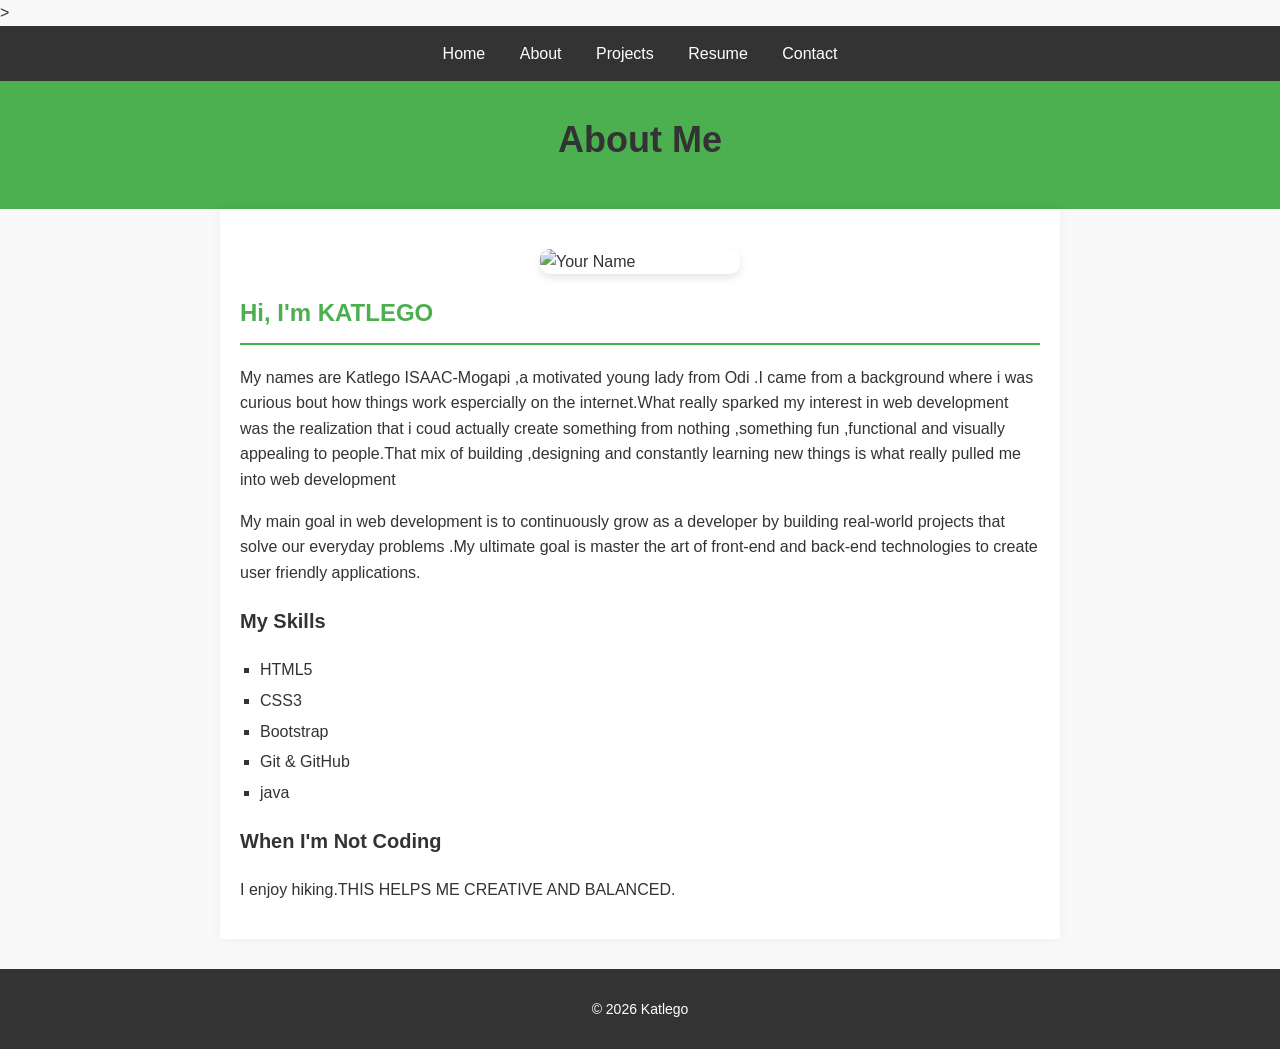
==== about.html @ 0a471cb1 "update files" ====
<!DOCTYPE html> 

<html lang="en"> 

<head> 

    <meta charset="UTF-8"> 

    <meta name="viewport" content="width=device-width, initial-scale=1.0"> 

    <title>About-KATLEGO ISAAC-MOGAPI</title> 
    <link rel="stylesheet" href="styles.css">

</head> >

<body> 
    <nav>
      <a href="index.html">Home</a> 

      <a href="about.html">About</a> 

      <a href="projects.html">Projects</a> 

      <a href="resume.html">Resume</a> 

      <a href="contact.html">Contact</a> 
    </nav>
    <header> 

      <h1>About Me</h1> 

    </header> 
    

 

    <main> 

      <img src="your-profile-picture.jpg" alt="Your Name" width="200"> 

     

      <h2>Hi, I'm KATLEGO</h2> 

     

      <p>My names are Katlego ISAAC-Mogapi ,a motivated young lady from Odi .I came from a background where i was curious bout how things work espercially on the internet.What really sparked my interest in web development was the realization that i coud actually create something from nothing ,something fun ,functional and visually appealing to people.That mix of building ,designing and constantly learning new things is what really pulled me into web development  </p> 

     

      <p>My main goal in web development is to continuously grow as a developer by building real-world projects that solve our everyday problems .My ultimate goal is master the art of front-end and back-end technologies to create user friendly applications.</p> 

     

      <h3>My Skills</h3> 

      <ul> 

         <li>HTML5</li> 

         <li>CSS3</li> 

         <li>Bootstrap</li> 

         <li>Git & GitHub</li> 

         <li>java</li> 

        </ul> 

     

     <h3>When I'm Not Coding</h3> 

     <p>I enjoy hiking.THIS HELPS ME CREATIVE AND BALANCED.</p> 

    </main> 

 

    <footer> 

     <p>&copy; 2026 Katlego</p> 

    </footer> 

    <!-- Your content will go here --> 

</body> 

</html>
---- styles.css ----
/* Global Styles */
body {
    font-family: Arial, sans-serif;
    margin: 0;
    padding: 0;
    background-color: #f9f9f9;
    color: #333;
    line-height: 1.6;
}

/* Navigation */
nav {
    background-color: #333;
    padding: 15px;
    text-align: center;
}

nav a {
    color: white;
    text-decoration: none;
    margin: 0 15px;
    font-size: 16px;
}

nav a:hover {
    text-decoration: underline;
}

/* Headers */
header {
    background-color: #4CAF50;
    color: white;
    padding: 30px;
    text-align: center;
}

header h1 {
    margin: 0 0 10px 0;
    font-size: 36px;
}

header p {
    margin: 10px 0;
    font-size: 18px;
}

/* Main Content */
main {
    padding: 20px;
    max-width: 800px;
    margin: 0 auto;
    background-color: white;
    box-shadow: 0 0 10px rgba(0,0,0,0.05);
}

/* Sections */
section {
    margin-bottom: 30px;
    padding: 20px;
    background-color: #fff;
}

/* Headings */
h1 {
    color: #333;
    font-size: 32px;
}

h2 {
    color: #4CAF50;
    border-bottom: 2px solid #4CAF50;
    padding-bottom: 10px;
    font-size: 24px;
}

h3 {
    color: #333;
    font-size: 20px;
    margin-top: 20px;
}

/* Links */
a {
    color: #4CAF50;
    text-decoration: none;
}

a:hover {
    text-decoration: underline;
}

/* Images */
img {
    border-radius: 10px;
    box-shadow: 0 4px 8px rgba(0,0,0,0.1);
    max-width: 100%;
    height: auto;
    display: block;
    margin: 20px auto;
}

/* Lists */
ul {
    list-style-type: square;
    padding-left: 20px;
}

li {
    margin-bottom: 5px;
}

/* Articles (for projects) */
article {
    border: 1px solid #ddd;
    padding: 20px;
    margin-bottom: 30px;
    border-radius: 5px;
    background-color: #fff;
}

article h2 {
    margin-top: 0;
    border-bottom: none;
    color: #333;
}

/* Form elements */
input[type="text"],
input[type="email"],
textarea {
    width: 100%;
    padding: 8px;
    margin-top: 5px;
    border: 1px solid #ddd;
    border-radius: 4px;
    font-family: Arial, sans-serif;
    font-size: 14px;
}

button {
    background-color: #4CAF50;
    color: white;
    padding: 10px 20px;
    border: none;
    border-radius: 4px;
    cursor: pointer;
    font-size: 16px;
}

button:hover {
    background-color: #45a049;
}

/* Footer */
footer {
    background-color: #333;
    color: white;
    text-align: center;
    padding: 15px;
    margin-top: 30px;
    font-size: 14px;
}

/* Resume download link */
header p a {
    color: white;
    background-color: #333;
    padding: 10px 20px;
    text-decoration: none;
    border-radius: 4px;
    display: inline-block;
    margin-top: 10px;
}

header p a:hover {
    background-color: #555;
    text-decoration: none;
}

/* Contact page sections */
main > section {
    background-color: #f9f9f9;
    border-radius: 5px;
    padding: 20px;
    margin-bottom: 20px;
}

/* Skill ratings */
ul li {
    font-size: 16px;
}

/* Mobile responsiveness */
@media (max-width: 600px) {
    nav a {
        display: block;
        margin: 10px 0;
    }
    
    header {
        padding: 20px;
    }
    
    header h1 {
        font-size: 28px;
    }
    
    main {
        padding: 10px;
    }
    
    article {
        padding: 15px;
    }
    
    input[type="text"],
    input[type="email"],
    textarea {
        width: 100%;
    }
}
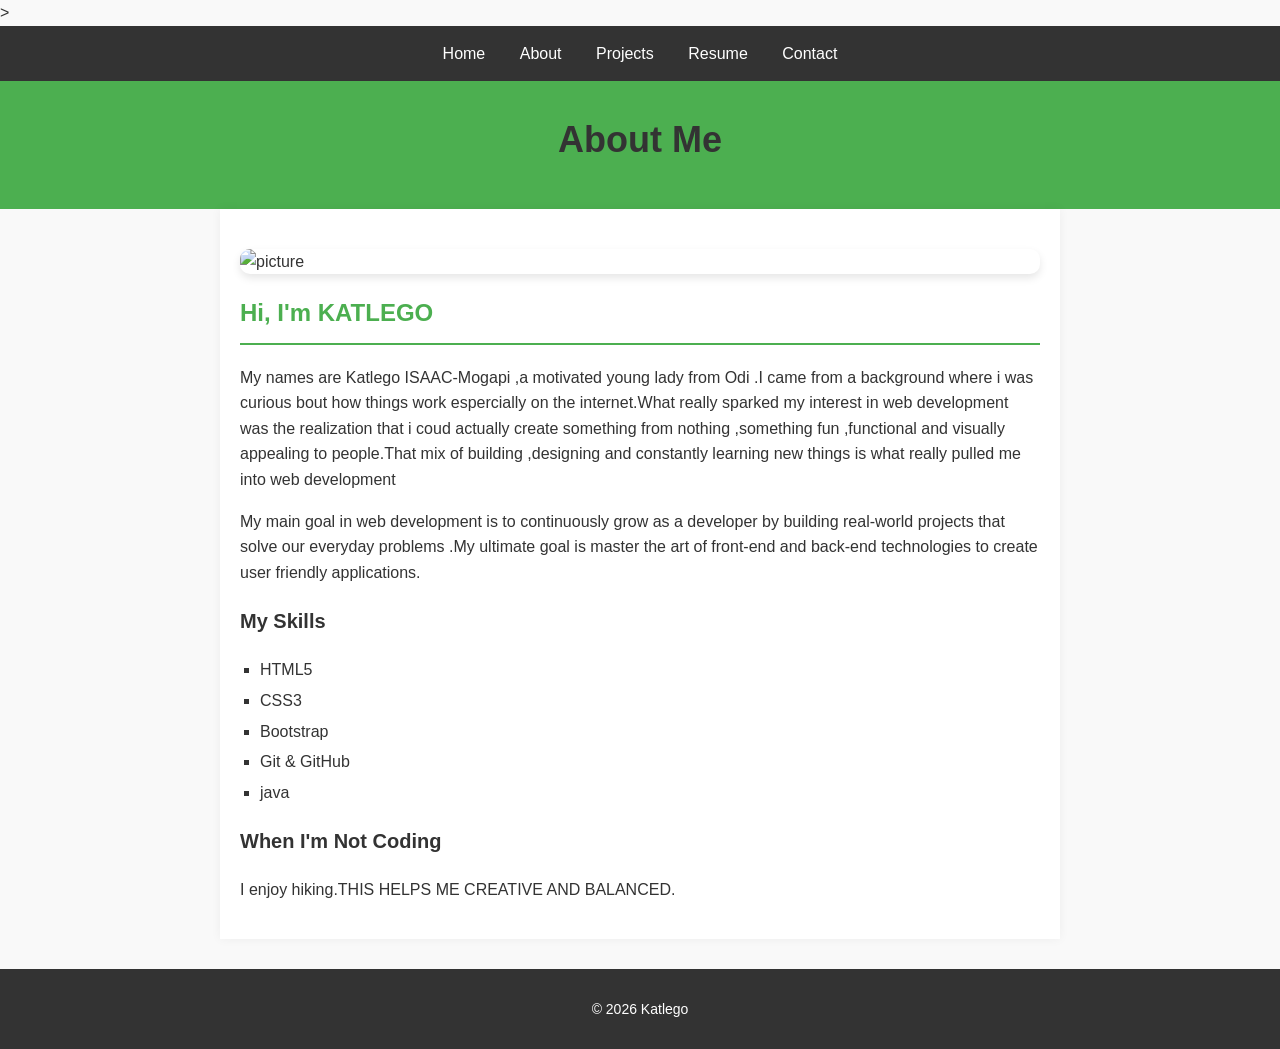
==== commit efe9f50c: "update files" ====
--- a/about.html
+++ b/about.html
@@ -36,7 +36,7 @@
 
     <main> 
 
-      <img src="your-profile-picture.jpg" alt="Your Name" width="200"> 
+      <img src="images/picture.jpj.jpeg" alt="picture" style="max-width:100%">
 
      
 
@@ -88,4 +88,3 @@
 
 </body> 
 
-</html> 
